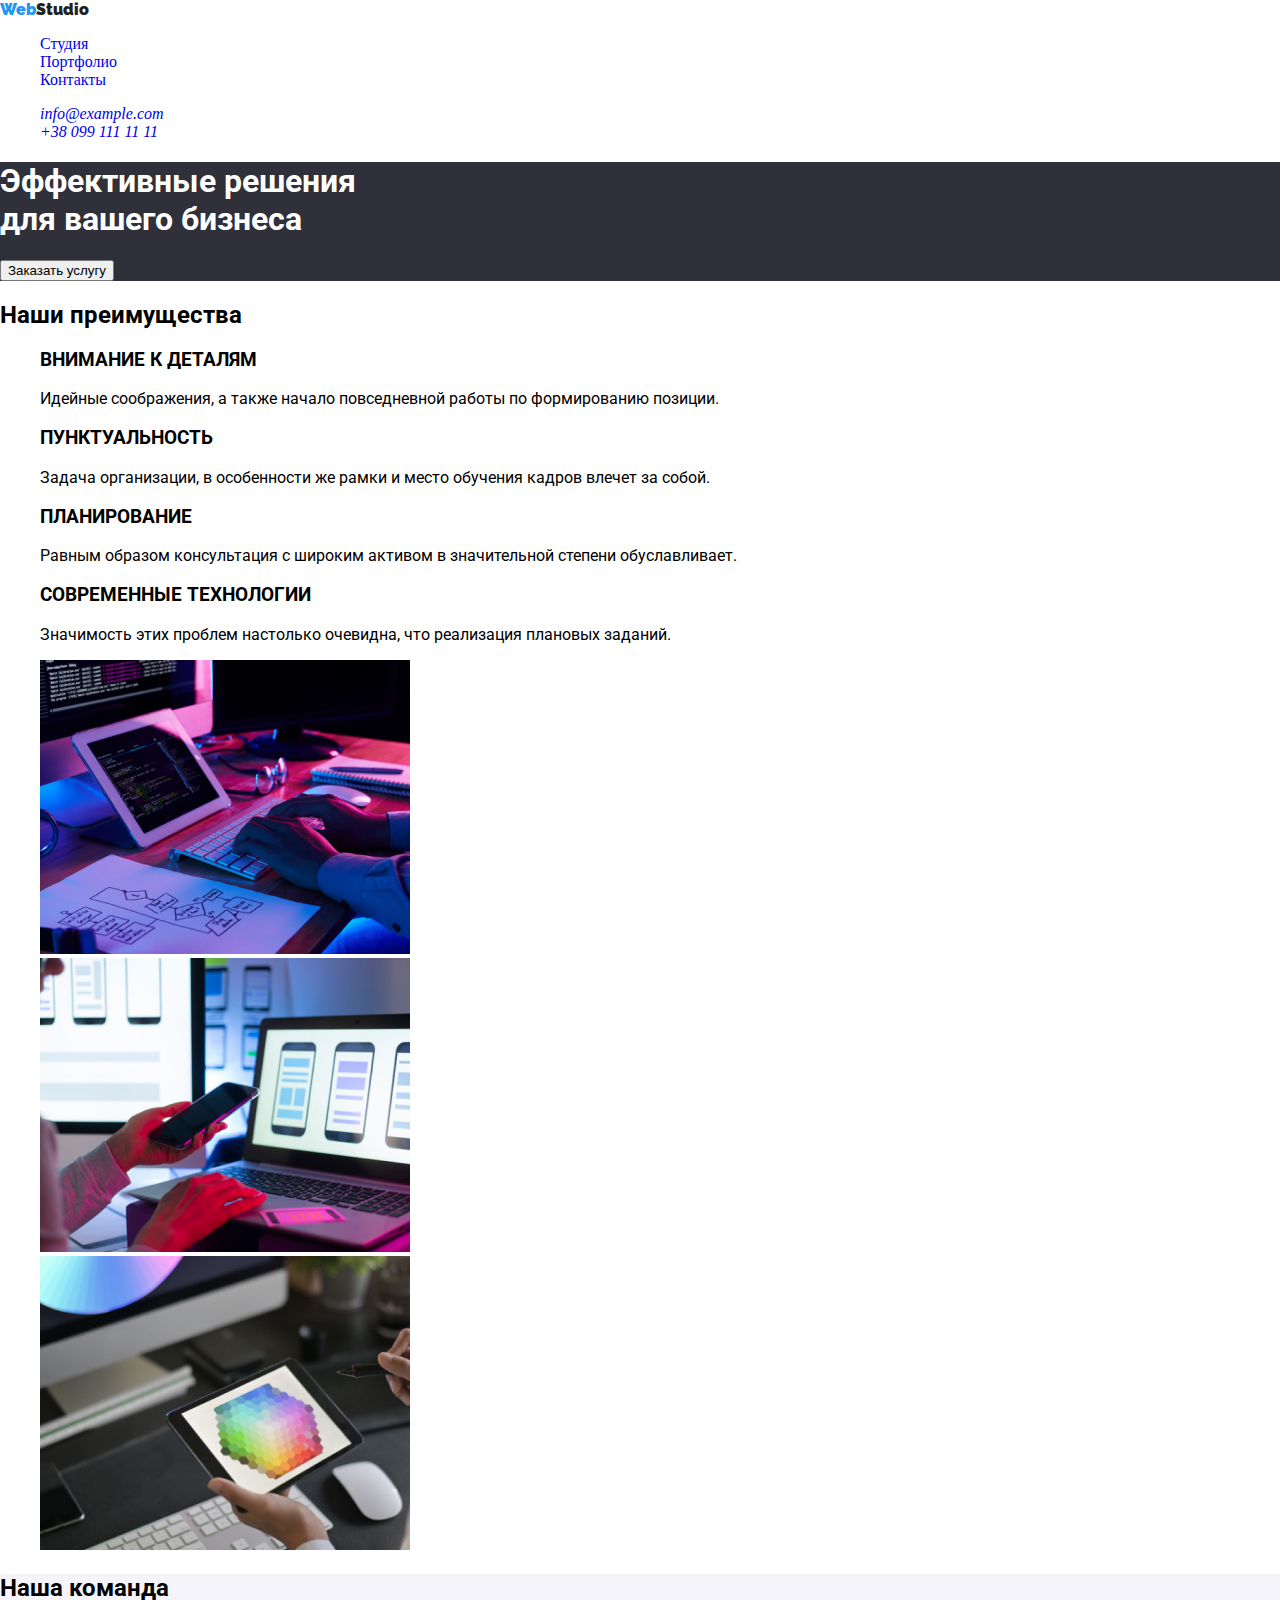
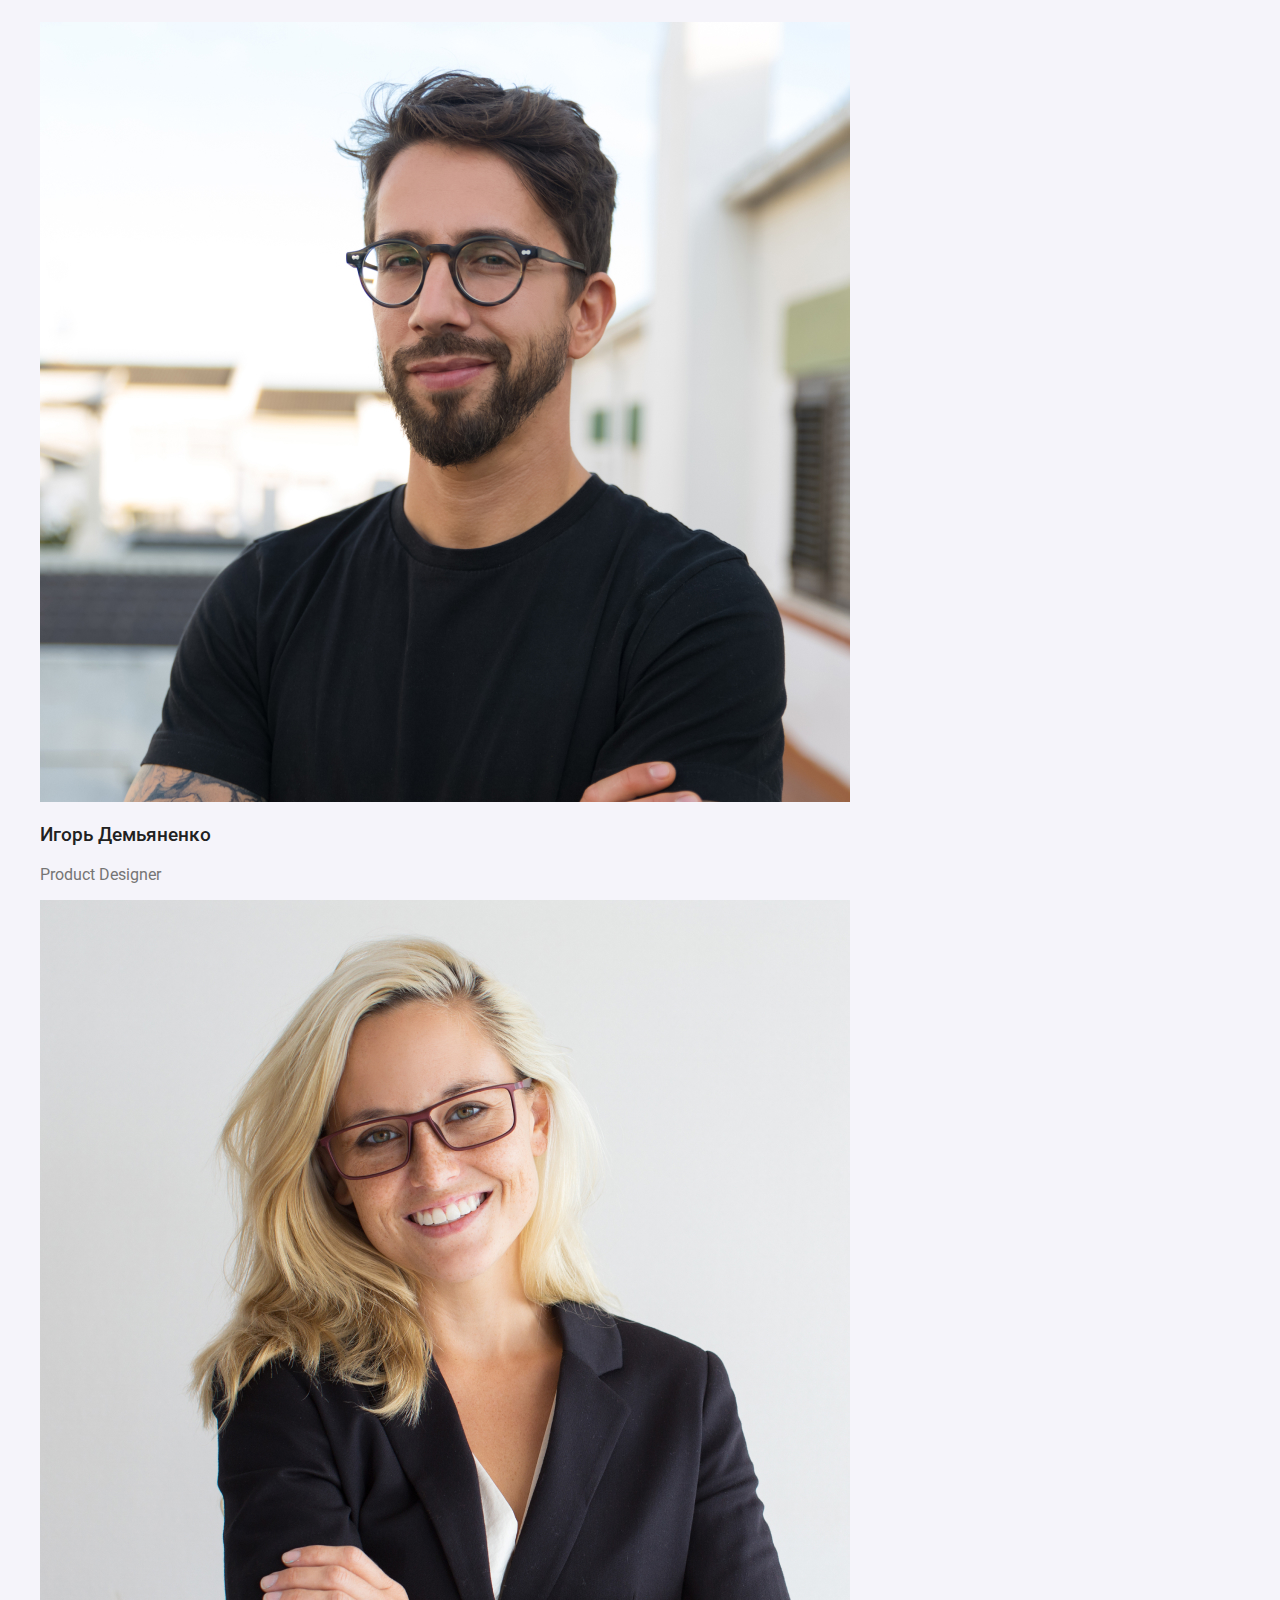
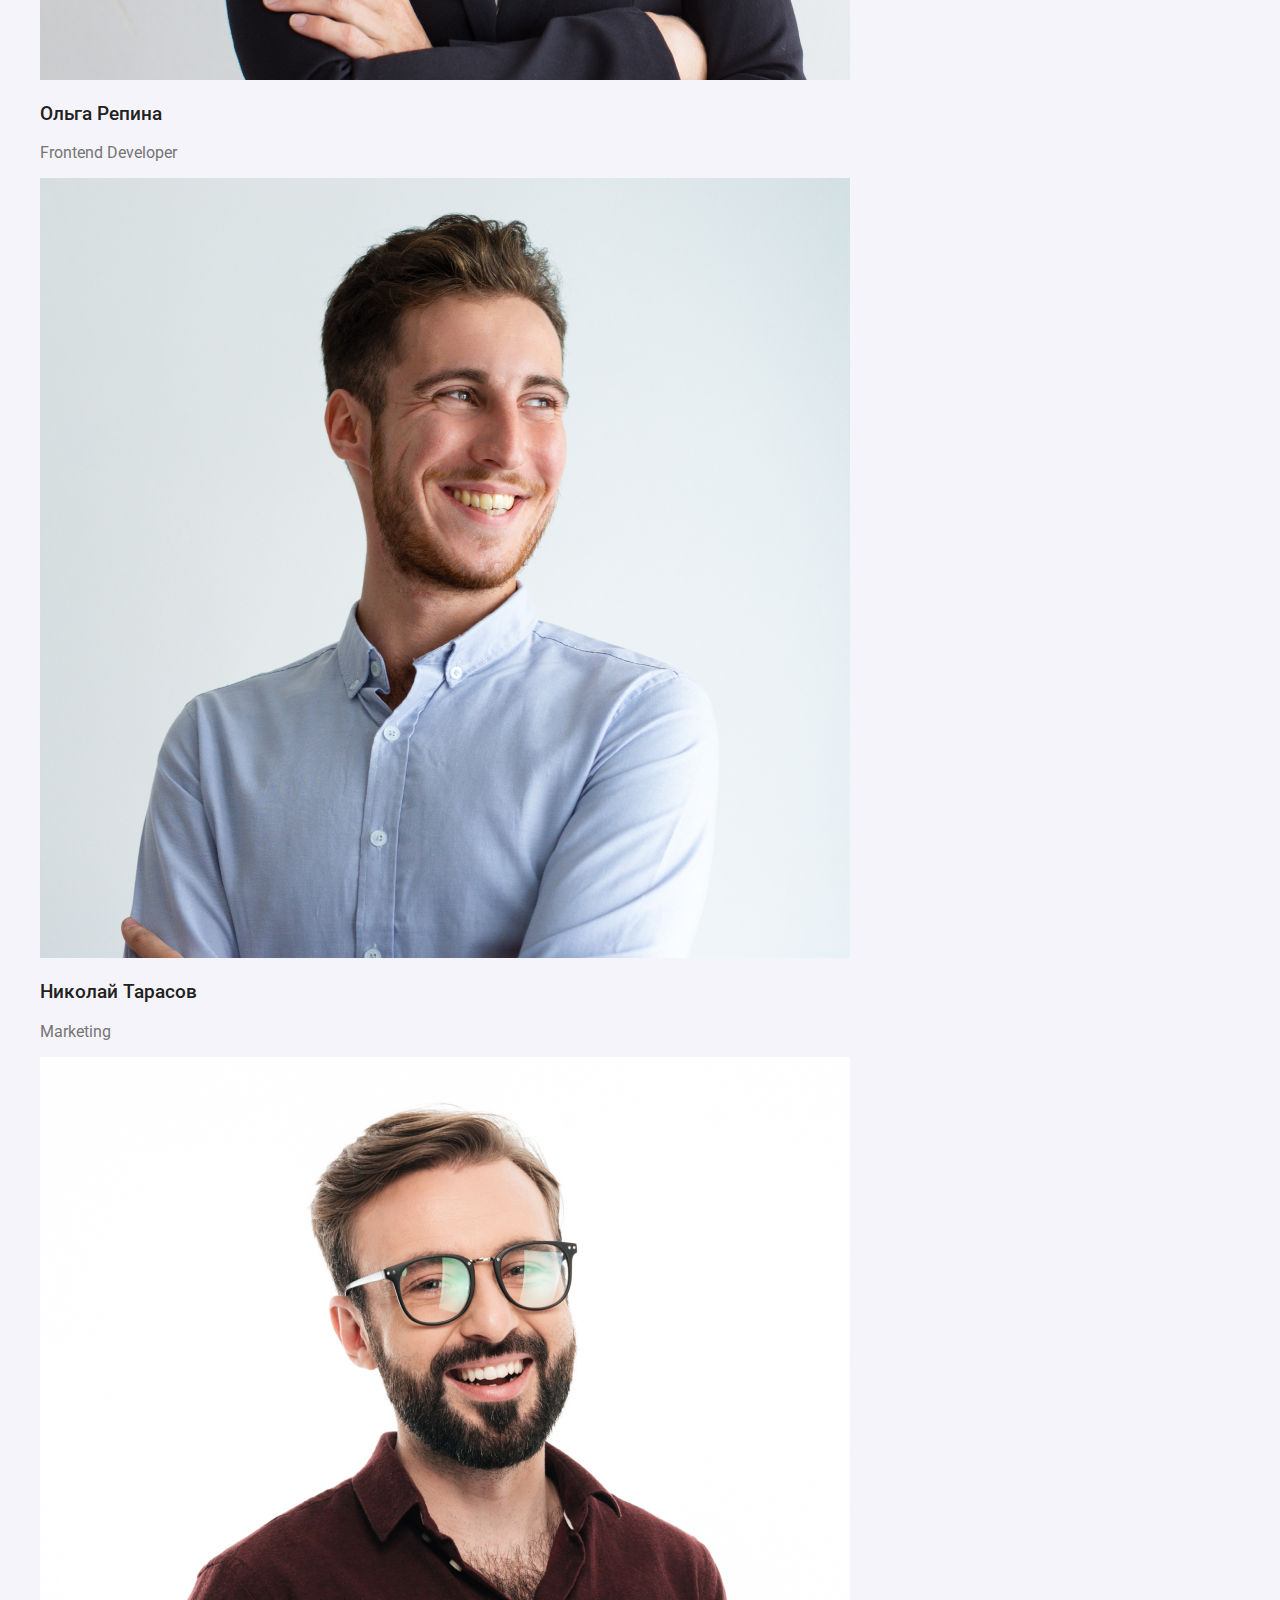
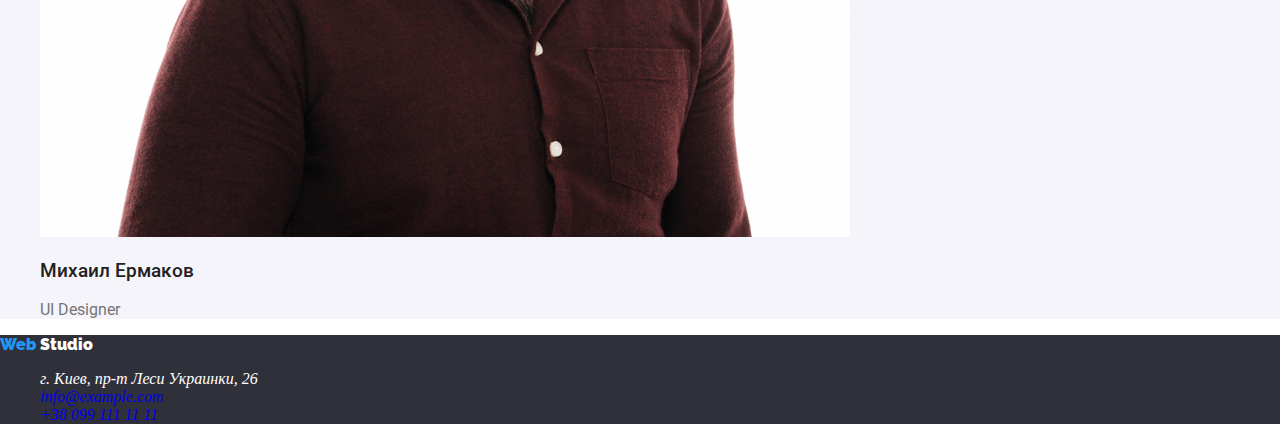
==== index.html @ d27206a1 "initial" ====
<!DOCTYPE html>
<html lang="ru">
<head>
    <meta charset="UTF-8">
    <meta name="viewport" content="width=device-width, initial-scale=1.0">
    <link rel="preconnect" href="https://fonts.gstatic.com">
    <link href="https://fonts.googleapis.com/css2?family=Raleway:wght@700&family=Roboto:wght@400;500;700;900&display=swap"
        rel="stylesheet">
    <link rel="stylesheet" href="css/common.css">
    <link rel="stylesheet" href="css/style.css">

        <title>Web Studio</title>

</head>
<body>
 <header>  
    <a href="index.html" class="logo">
         <Span class="logo-header">Web</Span>Studio </a>
    <nav> 
     <ul >
         <li > <a href="index.html">Студия </a> </li>
         <li> <a href="portfolio.html">Портфолио </a> </li>
         <li> <a href="contacts.html">Контакты </a> </li>
     </ul>
     </nav>
     <address>
         <ul>
         <li>
            <a href="mailto:info@example.com">info@example.com</a>
        </li>
        <li>
            <a href="tel:+380991111111">+38 099 111 11 11</a>
        </li>
        </ul>
        </address>
</header>

<main>
    <!--Эффективные решения-->
    <section class=" hero" >
        <h1 class="hero-title">Эффективные решения <br /> для вашего бизнеса </h1>
      <button type="button"> Заказать услугу </button> 
    </section>
    <!--Наши преимущества-->
    <section class="feature"> <h2 class="section-heading">Наши преимущества</h2>
        <ul class="feature-list">
            <li> <h3 class="title"> Внимание к деталям </h3>
        <p class="accent"> Идейные соображения, а также начало повседневной работы по формированию позиции.
        </p>
            </li>
            <li><h3 class="title">Пунктуальность</h3>
        <p class="accent"> Задача организации, в особенности же рамки и место обучения кадров влечет за собой.
        </p>
            </li>
            <li> <h3 class="title">Планирование</h3>
        <p class="accent">Равным образом консультация с широким активом в значительной степени обуславливает.
        </p>
            </li>
             <li> <h3 class="title">Современные технологии</h3>
        <p class="accent">Значимость этих проблем настолько очевидна, что реализация плановых заданий.
        </p>
            </li>       
        </ul>
    </section>
    <!--Чем мы занимаемся-->
    <section Our work>
         <ul>
            <li><img src="images/computer.jpg" alt="Компьютер" /></li>
            <li><img src="images/telefon.jpg" alt="Телефон" /></li>
            <li><img src="images/tablet.jpg" alt="Планшет" /></li>
        </ul>
    </section>
    <!--Наша команда-->
    <section class="team">
        <h2 class="section-heading">Наша команда</h2>
        <ul>
            <li class="team-description">
            <img src="images/demianenko.jpg" alt="Демьяненко"/>
            <h3 class="team-member">Игорь Демьяненко</h3>
            <p class="team-position">Product Designer</p>
            </li>
            <li class="team-description">
            <img src="images/repina.jpg" alt="Репина"/>
           <h3 class="team-member">Ольга Репина</h3>
        <p class="team-position">Frontend Developer</p>
            </li>
            <li class="team-description">
            <img src="images/tarasov.jpg" alt="Николай Тарасов"/>
            <h3 class="team-member">Николай Тарасов</h3>
            <p class="team-position">Marketing</p>
            </li>
            <li class="team-description">
            <img src="images/ermakov.jpg" alt="Михаил Ермаков"/>
            <h3 class="team-member">Михаил Ермаков</h3>
            <p class="team-position">UI Designer</p>
             </li>
         </ul>
        </section>
         </main>
        <!--Подвал страницы-->
         <footer class="footer">
            <a href="index.html" class="logo-foot"> 
                <span class="logo-footer"> Web </span>Studio </a>
        <address>
            <ul>
               <li> г. Киев, пр-т Леси Украинки, 26
               </li>
                <li>
                    <a href="mailto:info@example.com">info@example.com</a>
                </li>
                <li>
                    <a href="tel:+380991111111">+38 099 111 11 11</a>
                </li>
            </ul>
        </address>
 </footer>
 </body>
</html>
---- css/common.css ----
ul {
  list-style: none;
}
a {
  text-decoration: none;
}
body {
  padding: 0;
  margin: 0;
}
---- css/style.css ----
/* HEADER */
.logo {
  font-family: Raleway;
  font-weight: 900;
  color: #212121;
}
.logo-header {
  color: #2196f3;
}
.site-nav link-current {
  color: #2196f3;
}
/* Секция Hero */
.hero {
  background-color: #2f303a;
  font-family: Roboto;
  font-weight: 900;
  color: white;
}
/*Наши преимущества*/
.feature-list .title {
  font-family: Roboto;
  font-weight: 700;
  text-transform: uppercase;
}
.feature-list .accent {
  font-family: Roboto;
  font-weight: 400;
  color: #757575, 100 %;
}
.section-heading {
  font-family: Roboto;
  font-weight: 700;
  color: #212121, 100 %;
}
/* НАША КОМАНДА */
.team {
  background: #f5f4fa;
}
.team-description p {
  color: #757575;
}
.team-member {
  font-family: Roboto;
  font-weight: 500;
  color: #212121;
}
.team .team-position {
  font-family: Roboto;
  font-weight: normal;
  color: #757575;
}
/* FOOTER*/
.footer {
  background-color: #2f303a;
  color: white;
}
.logo-foot {
  font-family: Raleway;
  font-weight: 900;
  color: white;
}
.logo-footer {
  color: #2196f3;
}
/* НАШИ ПРОЕКТЫ */
.project-name {
  font-family: Roboto;
  font-weight: normal;
  font-style: bolt;
  font-size: 18;
}
.project-theme {
  font-family: Roboto;
  font-weight: normal;
  font-size: 16;
  color: #757575;
}
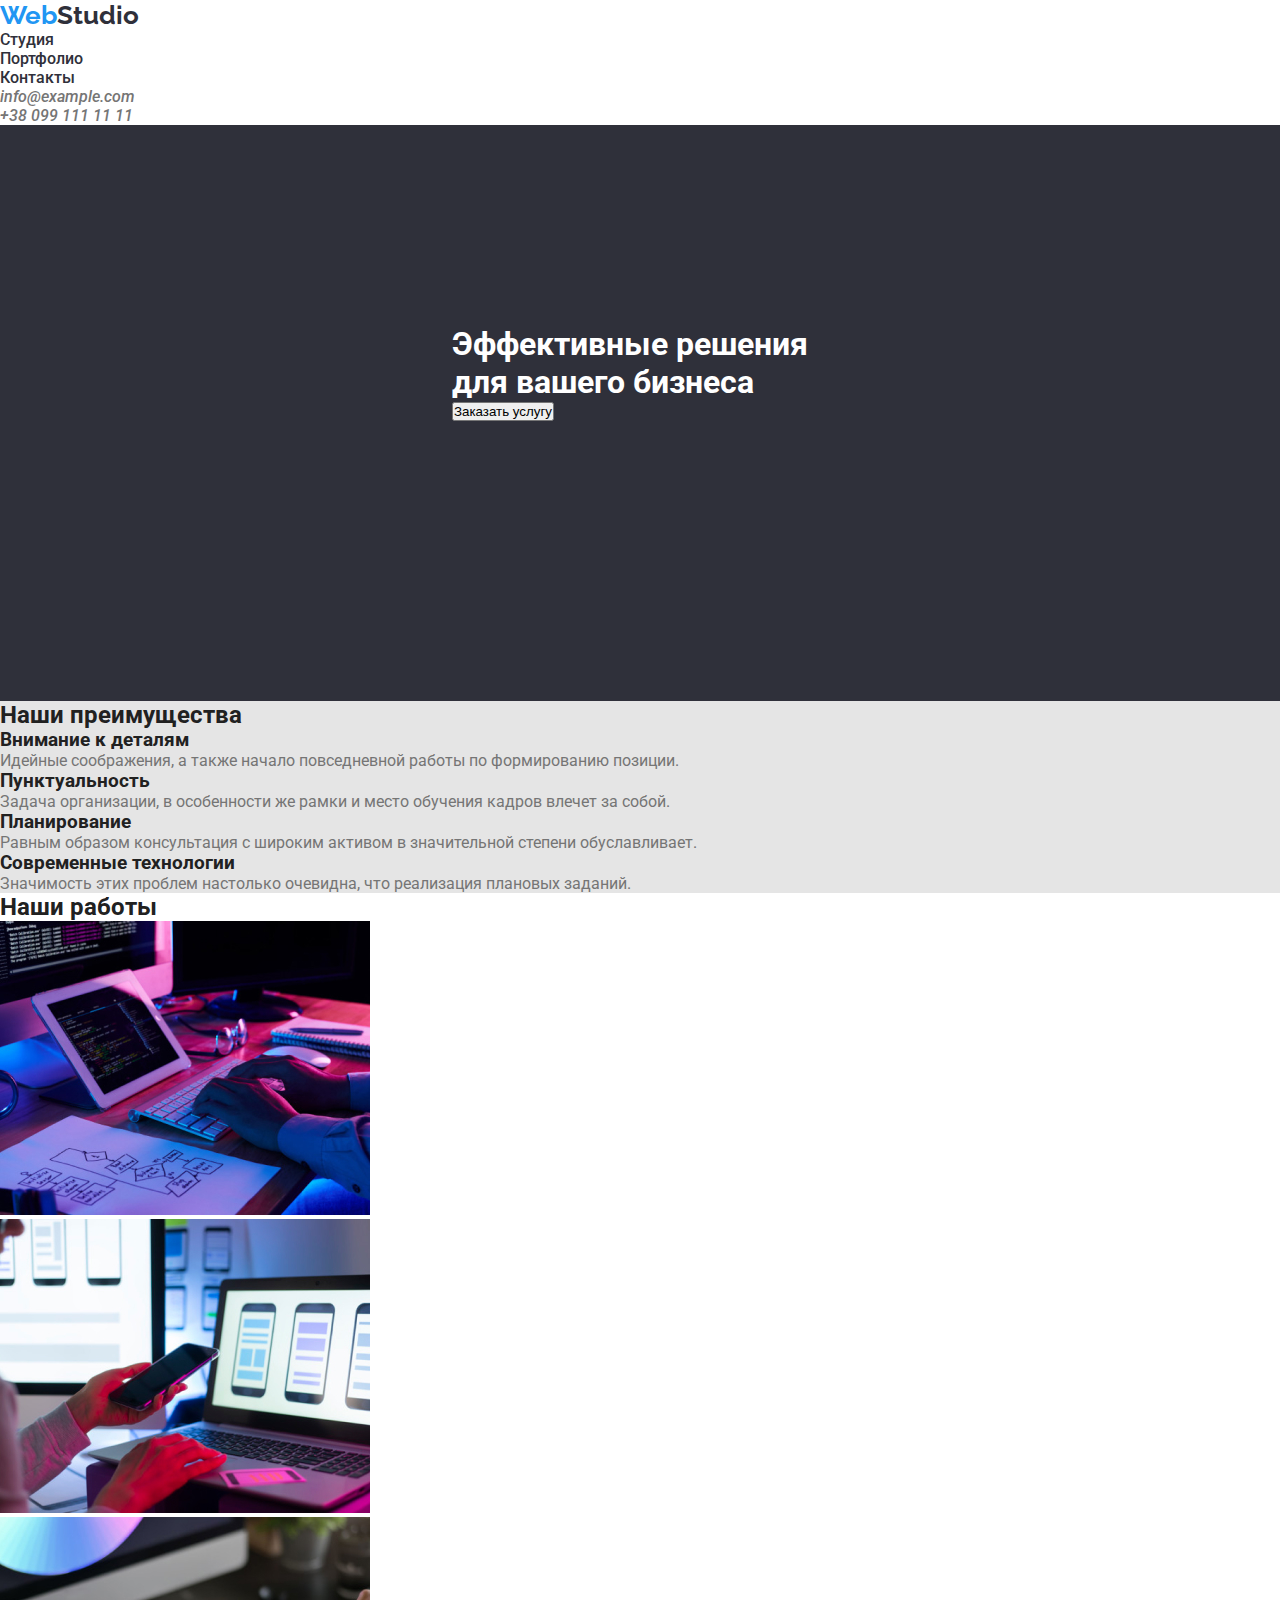
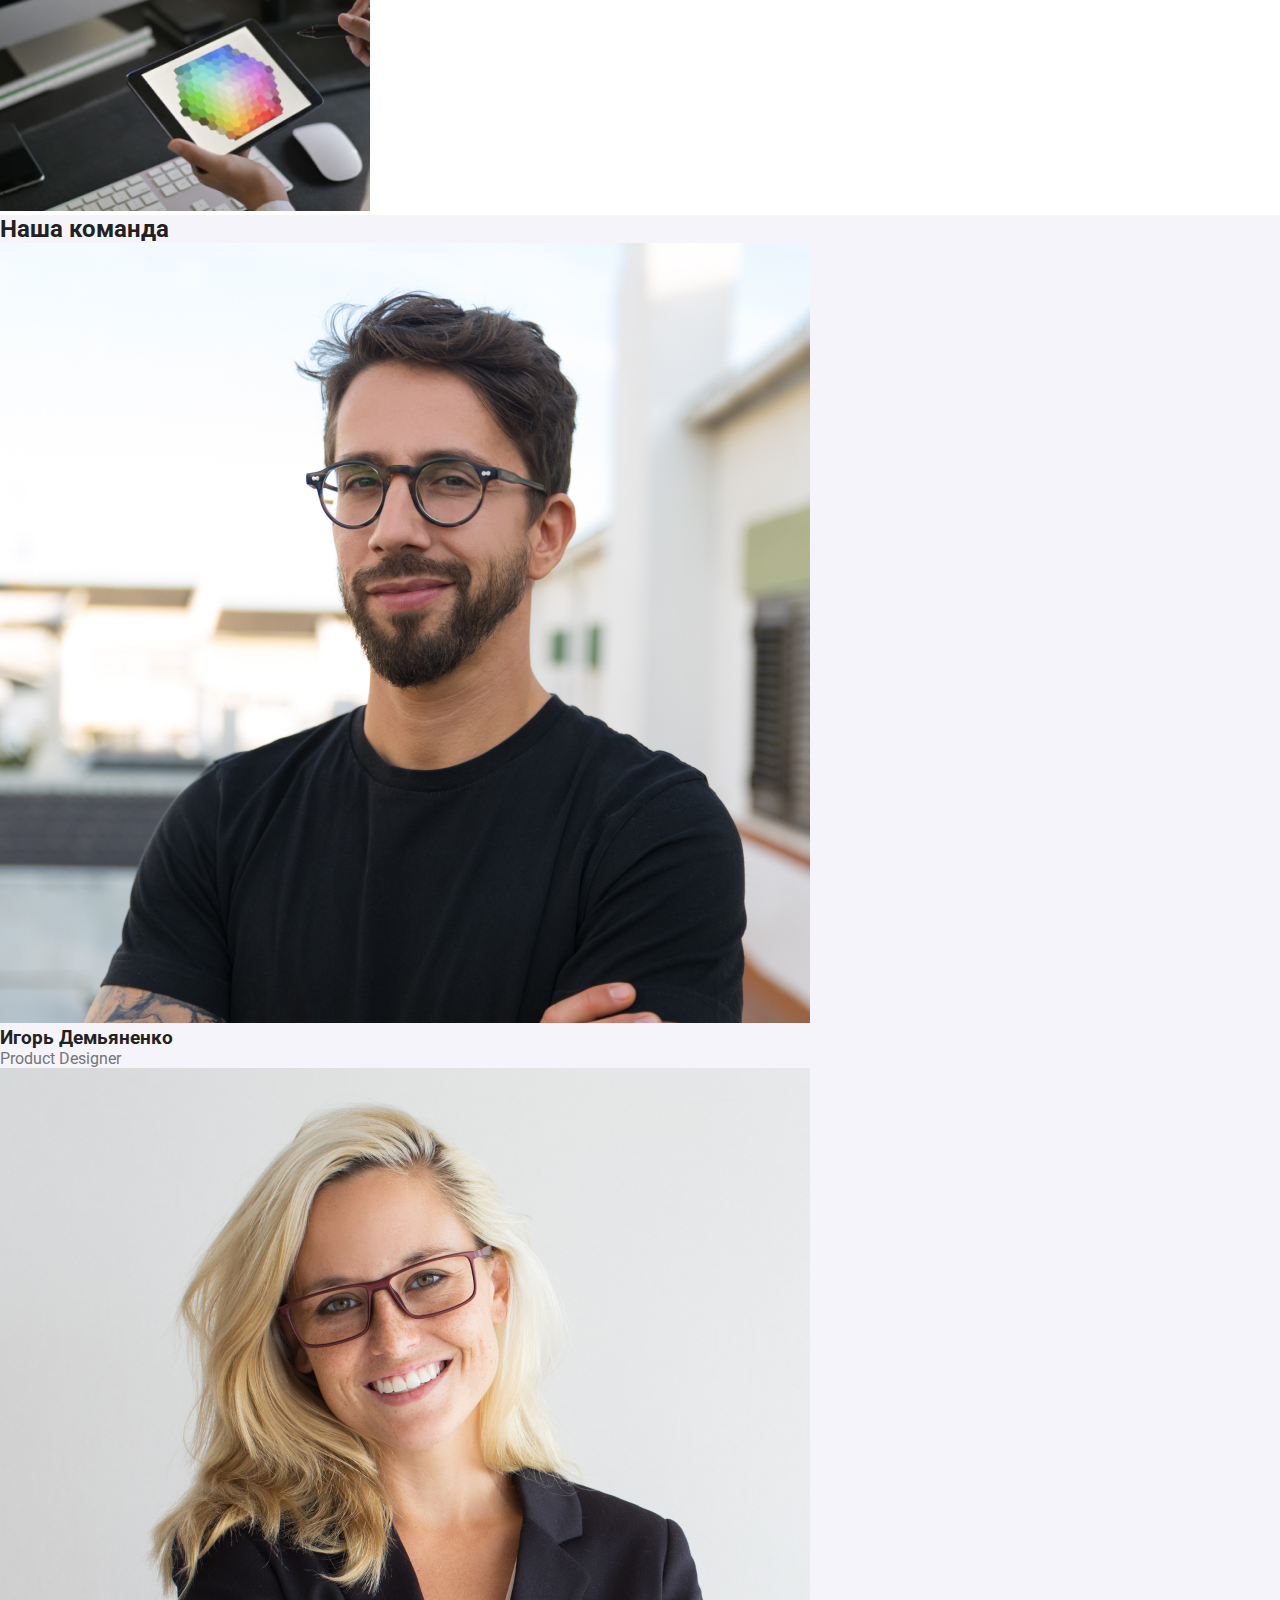
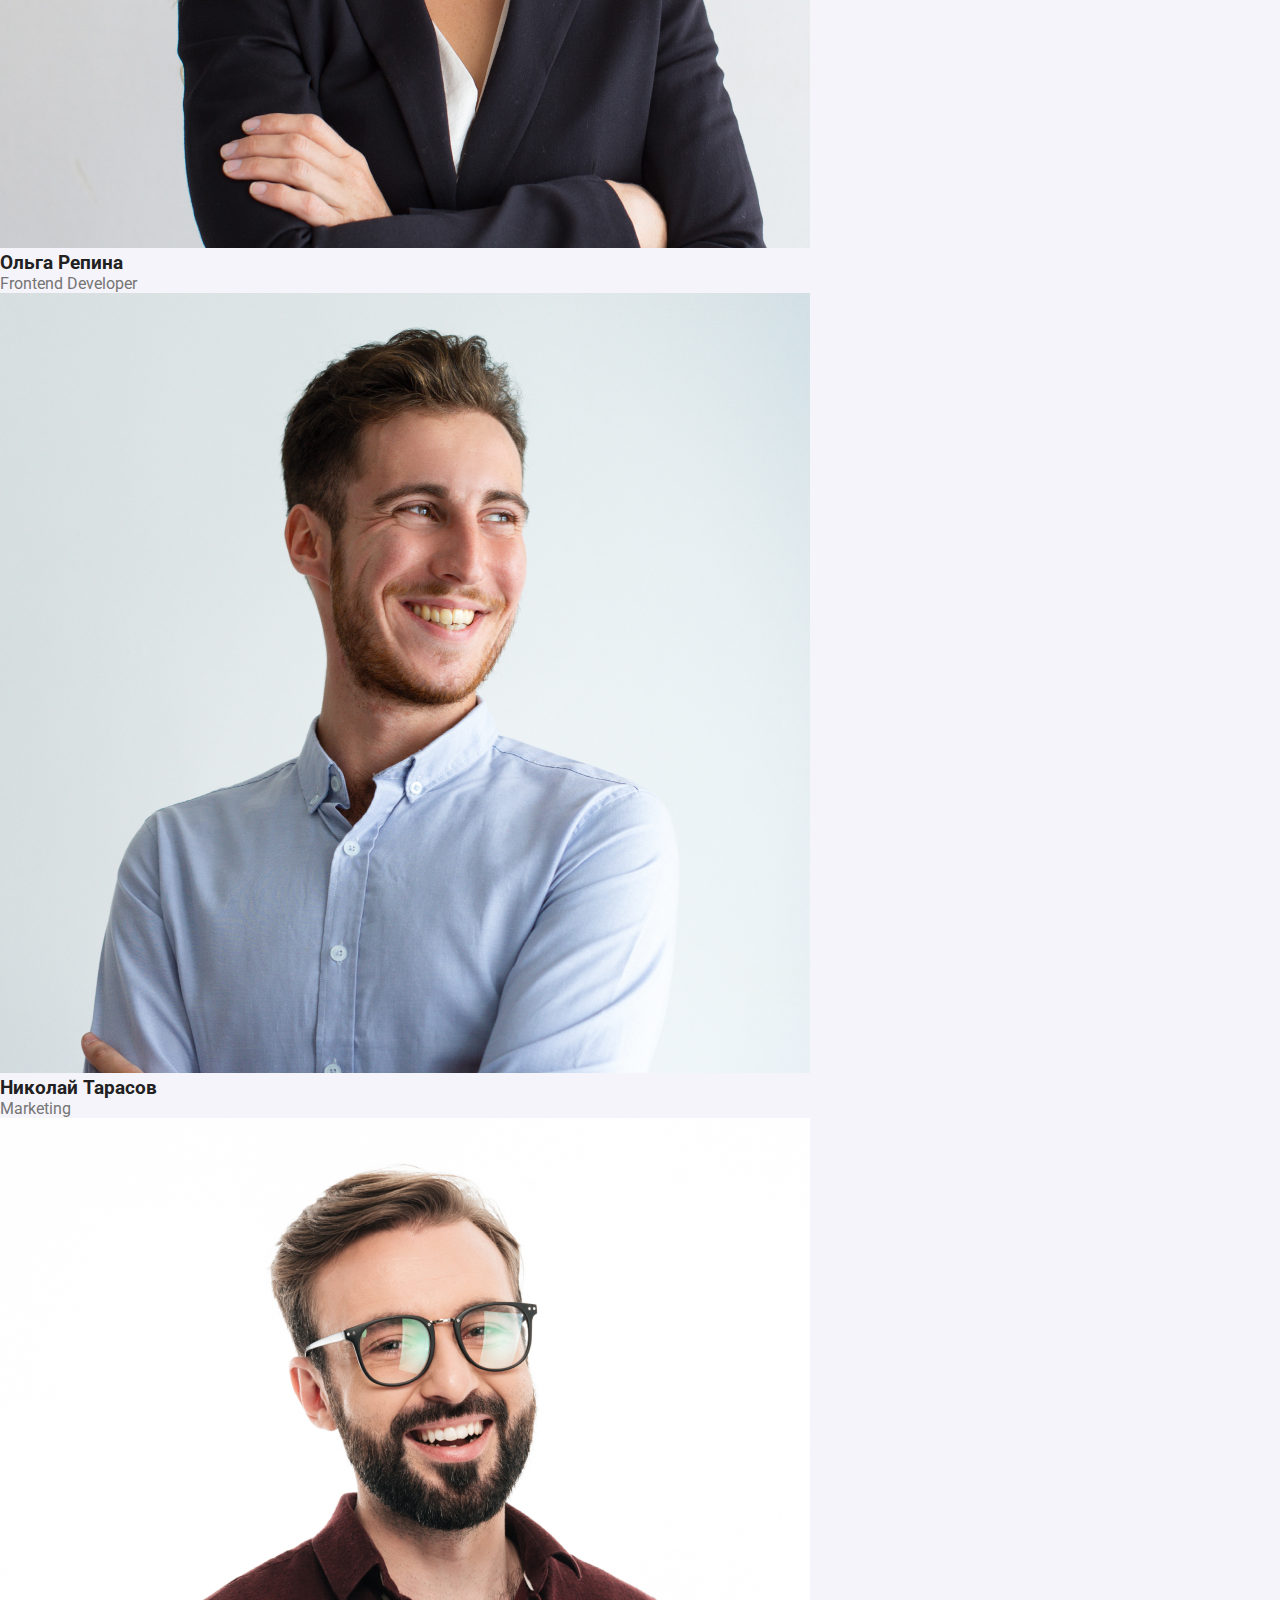
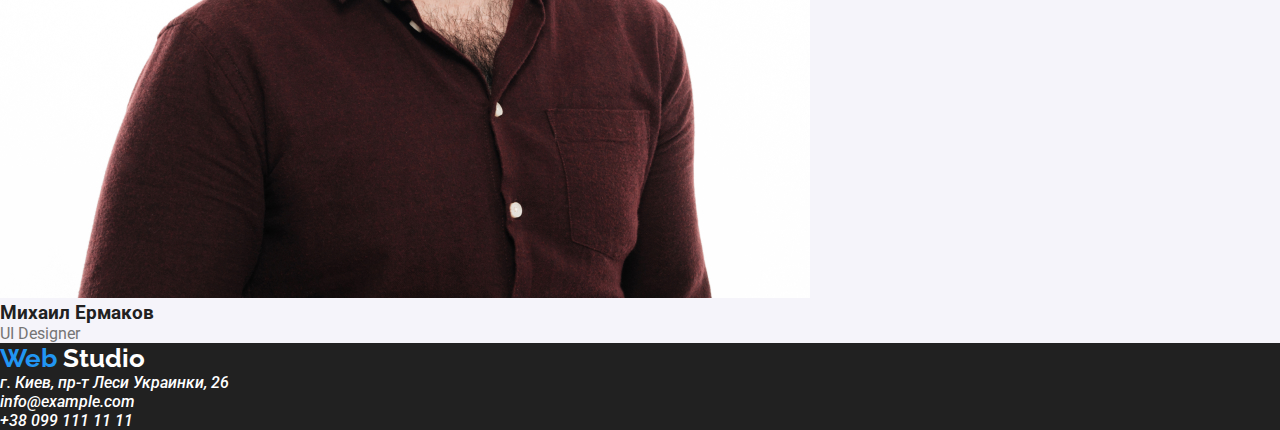
==== commit 9b99b22b: "lesson2_css" ====
--- a/index.html
+++ b/index.html
@@ -10,21 +10,20 @@
     <link rel="stylesheet" href="css/style.css">
 
         <title>Web Studio</title>
-
 </head>
 <body>
- <header>  
+ <header class="page-header">  
     <a href="index.html" class="logo">
          <Span class="logo-header">Web</Span>Studio </a>
-    <nav> 
+    <nav class="site-nav"> 
      <ul >
          <li > <a href="index.html">Студия </a> </li>
          <li> <a href="portfolio.html">Портфолио </a> </li>
          <li> <a href="contacts.html">Контакты </a> </li>
      </ul>
      </nav>
-     <address>
-         <ul>
+     <address class="adress">
+         <ul class="adress-list">
          <li>
             <a href="mailto:info@example.com">info@example.com</a>
         </li>
@@ -41,8 +40,9 @@
         <h1 class="hero-title">Эффективные решения <br /> для вашего бизнеса </h1>
       <button type="button"> Заказать услугу </button> 
     </section>
-    <!--Наши преимущества-->
-    <section class="feature"> <h2 class="section-heading">Наши преимущества</h2>
+    <!--Наши преимущества--> 
+    <section class="feature">
+         <h2 class="section-title">Наши преимущества</h2>
         <ul class="feature-list">
             <li> <h3 class="title"> Внимание к деталям </h3>
         <p class="accent"> Идейные соображения, а также начало повседневной работы по формированию позиции.
@@ -63,7 +63,8 @@
         </ul>
     </section>
     <!--Чем мы занимаемся-->
-    <section Our work>
+    <section class="0urwork">
+        <h2 class="section-title"> Наши работы</h2>
          <ul>
             <li><img src="images/computer.jpg" alt="Компьютер" /></li>
             <li><img src="images/telefon.jpg" alt="Телефон" /></li>
@@ -72,26 +73,26 @@
     </section>
     <!--Наша команда-->
     <section class="team">
-        <h2 class="section-heading">Наша команда</h2>
+        <h2 class="section-title">Наша команда</h2>
         <ul>
-            <li class="team-description">
+            <li class="member">
             <img src="images/demianenko.jpg" alt="Демьяненко"/>
-            <h3 class="team-member">Игорь Демьяненко</h3>
+            <h3 class="member-name">Игорь Демьяненко</h3>
             <p class="team-position">Product Designer</p>
             </li>
-            <li class="team-description">
+            <li class="member">
             <img src="images/repina.jpg" alt="Репина"/>
-           <h3 class="team-member">Ольга Репина</h3>
+           <h3 class="member-name">Ольга Репина</h3>
         <p class="team-position">Frontend Developer</p>
             </li>
-            <li class="team-description">
+            <li class="member">
             <img src="images/tarasov.jpg" alt="Николай Тарасов"/>
-            <h3 class="team-member">Николай Тарасов</h3>
+            <h3 class="member-name">Николай Тарасов</h3>
             <p class="team-position">Marketing</p>
             </li>
-            <li class="team-description">
+            <li class="member">
             <img src="images/ermakov.jpg" alt="Михаил Ермаков"/>
-            <h3 class="team-member">Михаил Ермаков</h3>
+            <h3 class="member-name">Михаил Ермаков</h3>
             <p class="team-position">UI Designer</p>
              </li>
          </ul>
@@ -101,18 +102,18 @@
          <footer class="footer">
             <a href="index.html" class="logo-foot"> 
                 <span class="logo-footer"> Web </span>Studio </a>
-        <address>
-            <ul>
-               <li> г. Киев, пр-т Леси Украинки, 26
-               </li>
-                <li>
-                    <a href="mailto:info@example.com">info@example.com</a>
+        <address class="adress-footer">
+            <span> г. Киев, пр-т Леси Украинки, 26 
+                </span>
+                       <ul class="adress-list-footer ">
+                 <a href="mailto:info@example.com">info@example.com</a>
                 </li>
                 <li>
                     <a href="tel:+380991111111">+38 099 111 11 11</a>
                 </li>
             </ul>
         </address>
+
  </footer>
  </body>
 </html>
--- a/css/style.css
+++ b/css/style.css
@@ -1,78 +1,102 @@
-/* HEADER */
+* {
+  margin: 0;
+  padding: 0;
+}
+:root {
+  --background-color: #ffffff;
+  --title-text-color: #2f303a;
+  --accent-color: #e5e5e5;
+  --accent-text-color: #757575;
+}
+a {
+  text-decoration: none;
+}
+/*
+background: #2f303a; - черный
+background: #e5e5e5; -преимущества
+background: #f5f4fa; - наша команда
+background: #2196f3; -синяя кнопка
+color: #2196F3;-синий шрифт
+color: #212121 - черный шрифт
+color: #757575; - серый шрифт */
+
 .logo {
   font-family: Raleway;
-  font-weight: 900;
-  color: #212121;
+  font-weight: 700;
+  font-size: 26px;
+  line-height: 30, 52px;
+  color: var(--title-text-color);
+  text-decoration: none;
 }
 .logo-header {
   color: #2196f3;
 }
-.site-nav link-current {
-  color: #2196f3;
+.site-nav a {
+  font-family: Roboto;
+  font-weight: 500;
+  color: #2f303a;
 }
-/* Секция Hero */
+.adress a {
+  font-family: Roboto;
+  font-weight: 500;
+  color: #757575;
+}
+
 .hero {
   background-color: #2f303a;
+  padding: 200px 452px 280px 452px;
   font-family: Roboto;
   font-weight: 900;
-  color: white;
+  color: #ffffff;
 }
-/*Наши преимущества*/
-.feature-list .title {
+.feature {
+  background: #e5e5e5;
+}
+.section-title {
   font-family: Roboto;
   font-weight: 700;
-  text-transform: uppercase;
+  color: #212121;
 }
-.feature-list .accent {
+.feature-list {
   font-family: Roboto;
   font-weight: 400;
-  color: #757575, 100 %;
+  color: #212121;
 }
-.section-heading {
+.accent {
   font-family: Roboto;
-  font-weight: 700;
-  color: #212121, 100 %;
+  font-weight: 400;
+  color: #757575;
 }
-/* НАША КОМАНДА */
 .team {
   background: #f5f4fa;
 }
-.team-description p {
-  color: #757575;
-}
-.team-member {
+.member {
   font-family: Roboto;
   font-weight: 500;
   color: #212121;
 }
-.team .team-position {
+.team-position {
   font-family: Roboto;
-  font-weight: normal;
+  font-weight: 400;
   color: #757575;
 }
-/* FOOTER*/
-.footer {
-  background-color: #2f303a;
-  color: white;
+footer {
+  background-color: #212121;
 }
 .logo-foot {
   font-family: Raleway;
-  font-weight: 900;
-  color: white;
+  font-weight: 700;
+  font-size: 26px;
+  line-height: 30, 52px;
+  color: #ffffff;
+  text-decoration: none;
 }
 .logo-footer {
   color: #2196f3;
 }
-/* НАШИ ПРОЕКТЫ */
-.project-name {
+.adress-footer,
+.adress-footer a {
   font-family: Roboto;
-  font-weight: normal;
-  font-style: bolt;
-  font-size: 18;
+  font-weight: 500;
+  color: #ffffff;
 }
-.project-theme {
-  font-family: Roboto;
-  font-weight: normal;
-  font-size: 16;
-  color: #757575;
-}
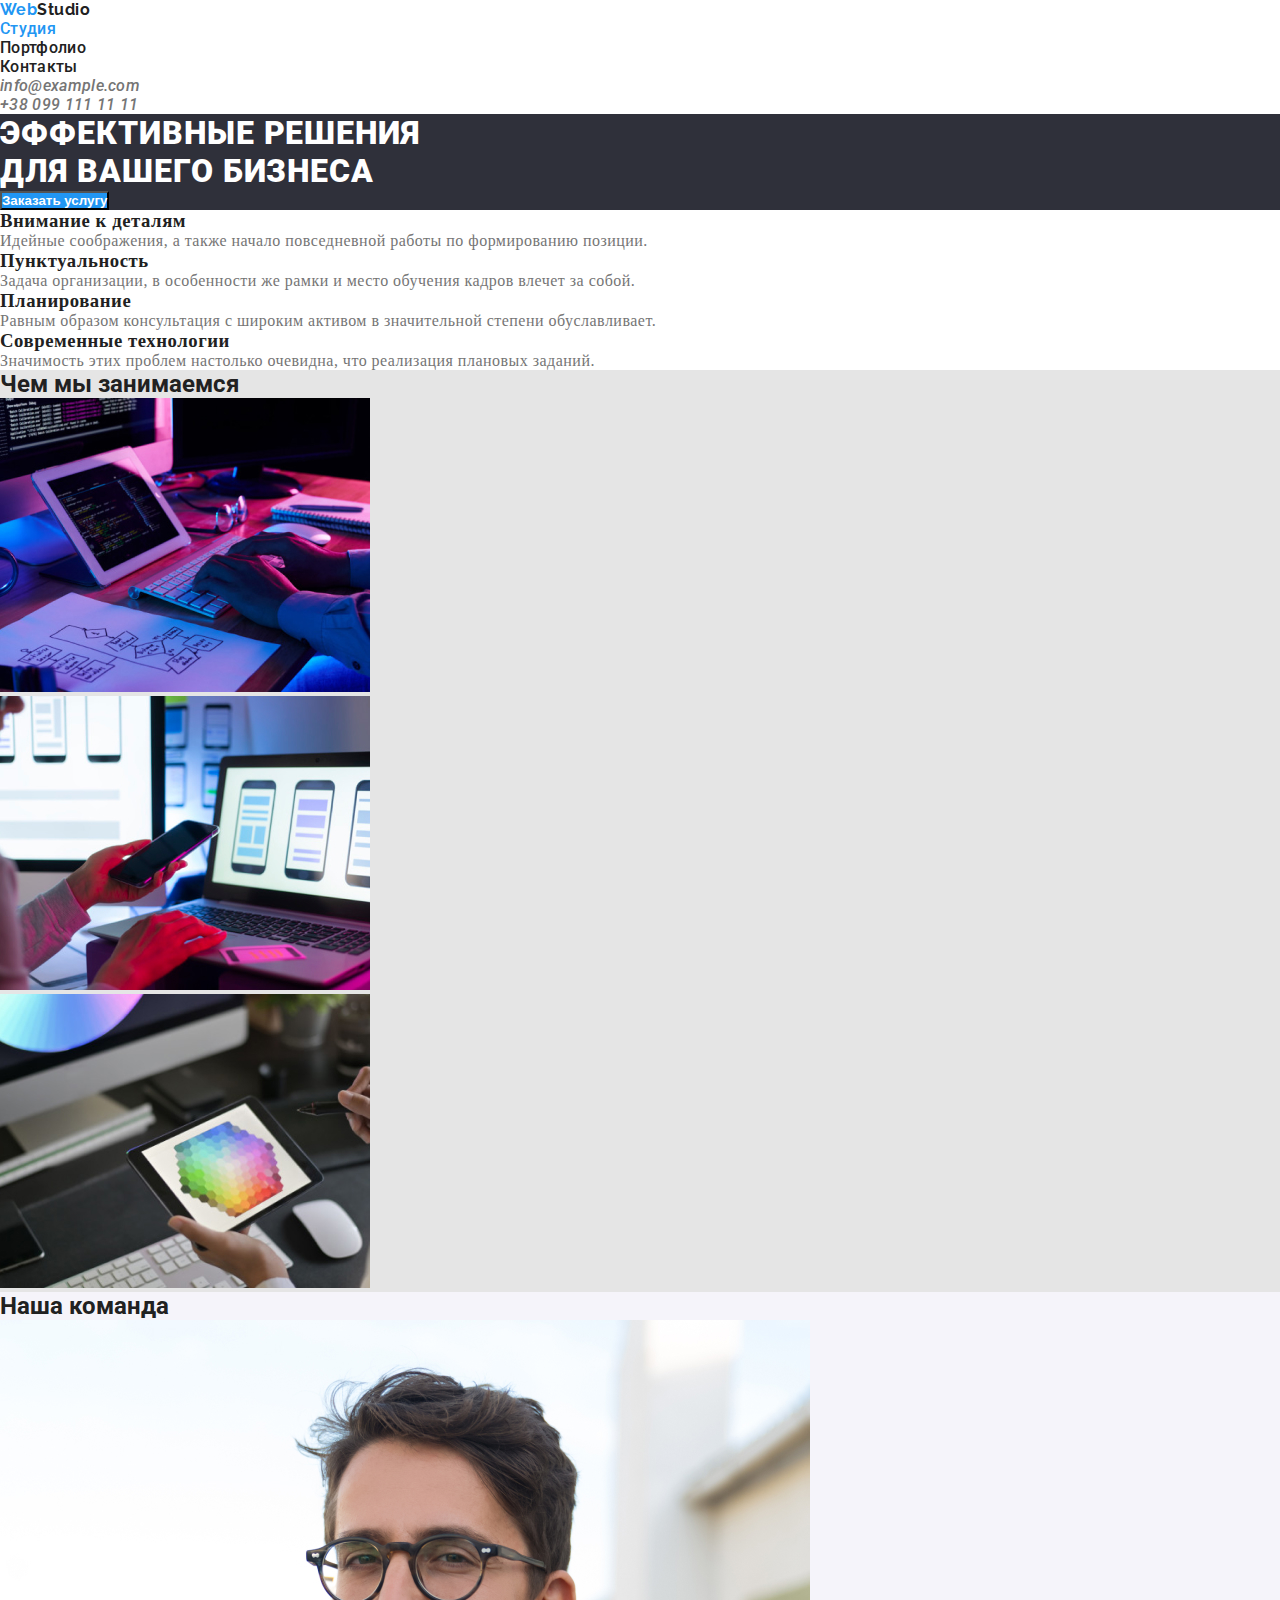
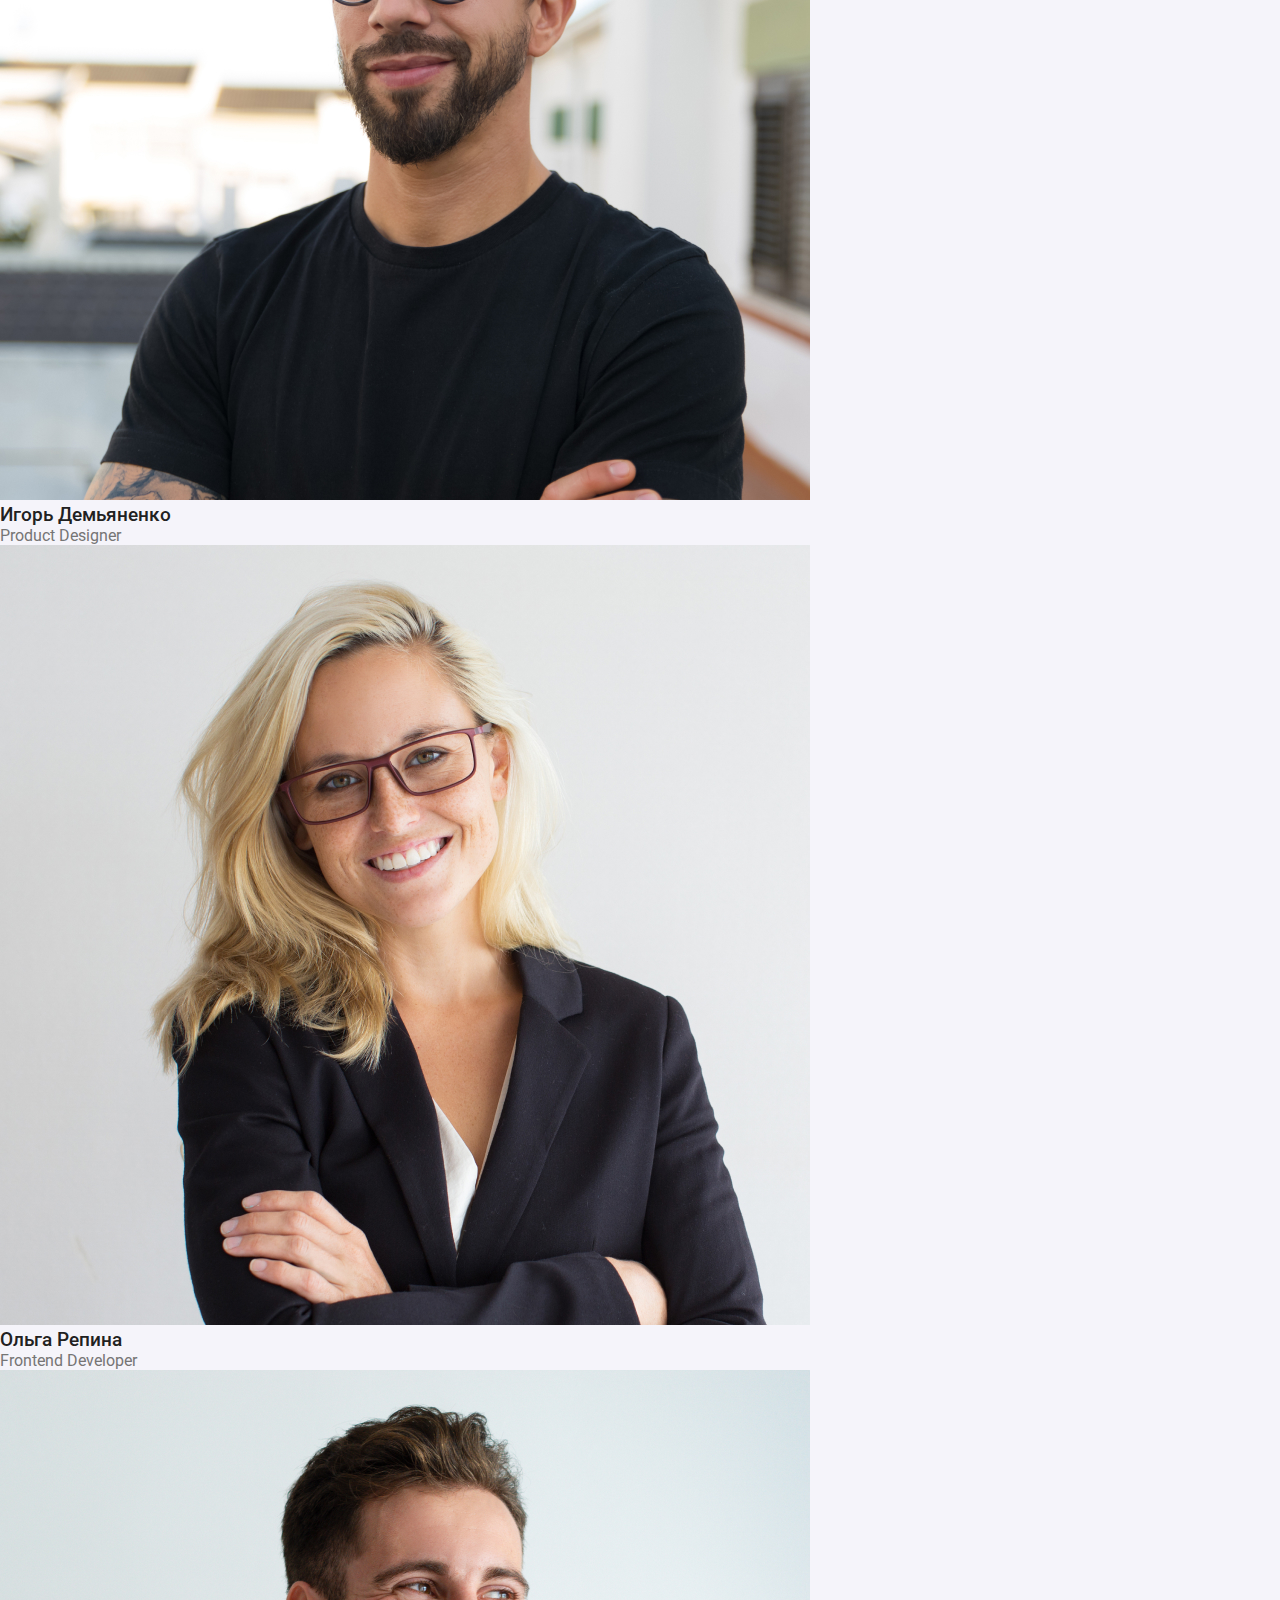
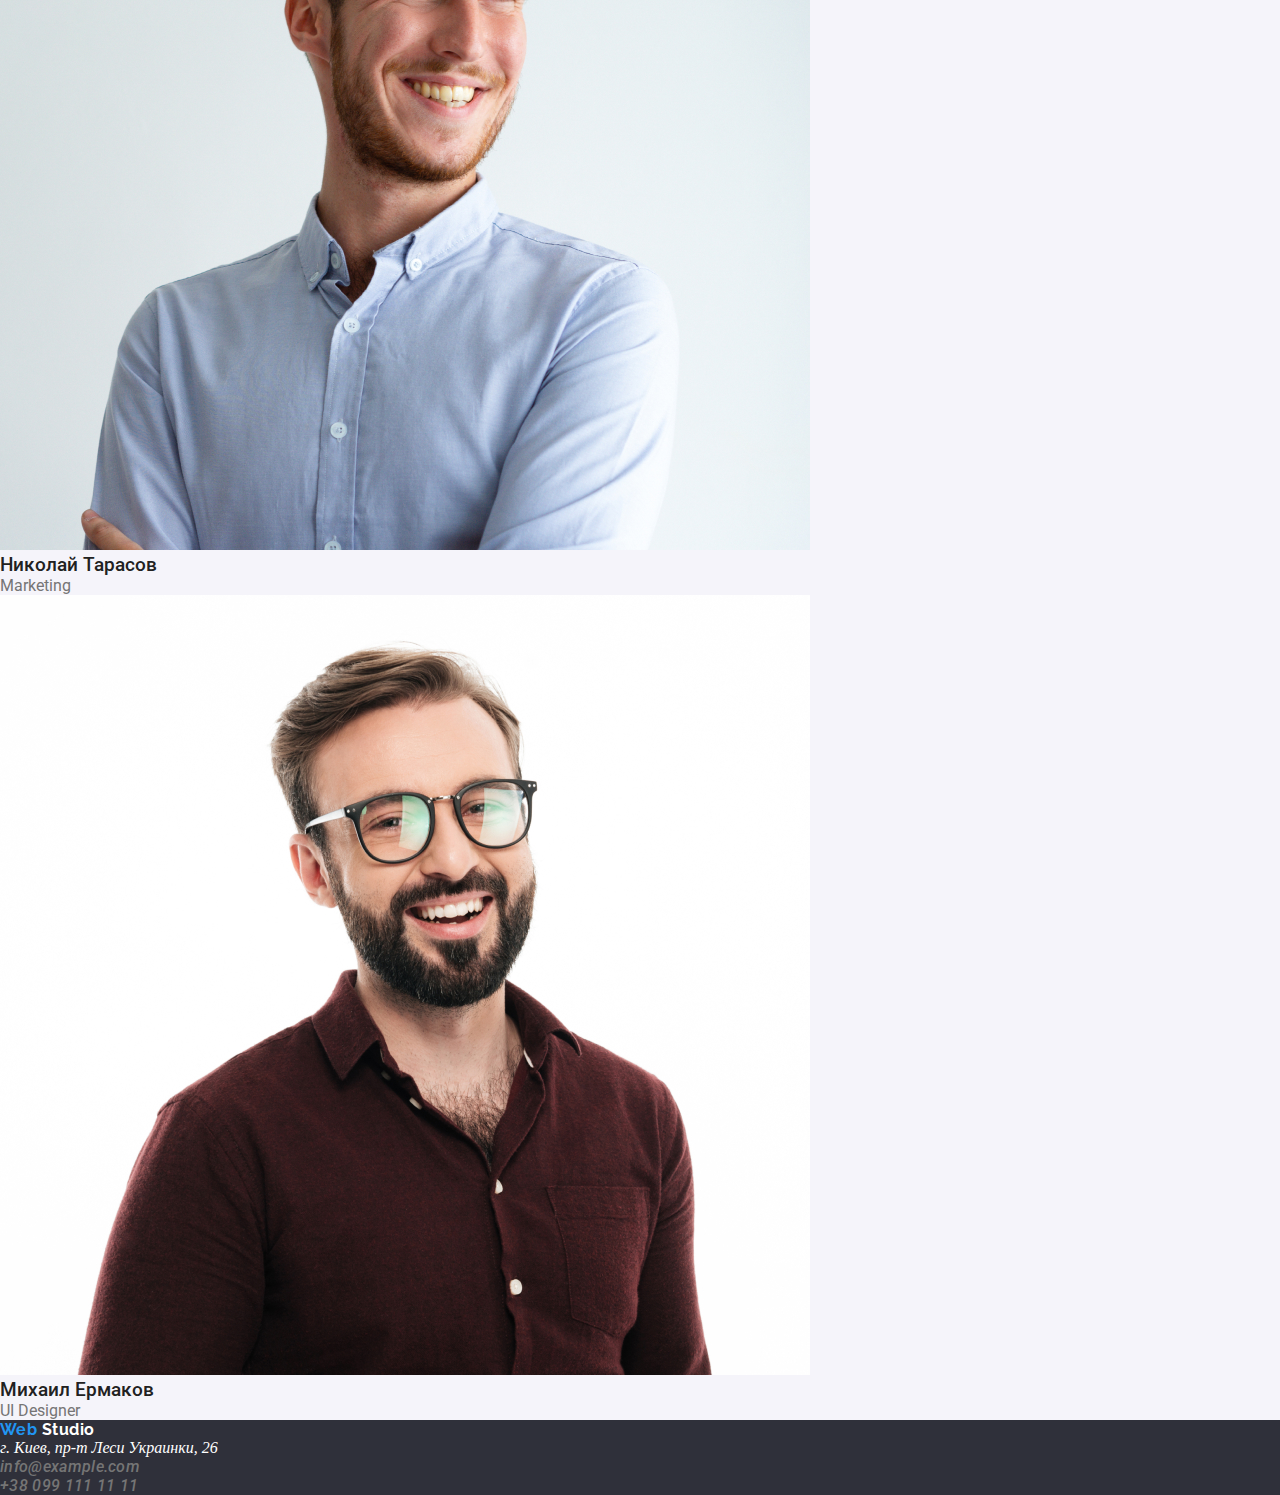
==== commit 42620892: "css correct" ====
--- a/index.html
+++ b/index.html
@@ -6,7 +6,6 @@
     <link rel="preconnect" href="https://fonts.gstatic.com">
     <link href="https://fonts.googleapis.com/css2?family=Raleway:wght@700&family=Roboto:wght@400;500;700;900&display=swap"
         rel="stylesheet">
-    <link rel="stylesheet" href="css/common.css">
     <link rel="stylesheet" href="css/style.css">
 
         <title>Web Studio</title>
@@ -16,14 +15,14 @@
     <a href="index.html" class="logo">
          <Span class="logo-header">Web</Span>Studio </a>
     <nav class="site-nav"> 
-     <ul >
-         <li > <a href="index.html">Студия </a> </li>
+     <ul>
+         <li> <a class="active" href="index.html">Студия </a> </li>
          <li> <a href="portfolio.html">Портфолио </a> </li>
          <li> <a href="contacts.html">Контакты </a> </li>
      </ul>
      </nav>
      <address class="adress">
-         <ul class="adress-list">
+         <ul>
          <li>
             <a href="mailto:info@example.com">info@example.com</a>
         </li>
@@ -36,13 +35,13 @@
 
 <main>
     <!--Эффективные решения-->
-    <section class=" hero" >
-        <h1 class="hero-title">Эффективные решения <br /> для вашего бизнеса </h1>
+    <section class="hero" >
+        <h1>Эффективные решения <br /> для вашего бизнеса </h1>
       <button type="button"> Заказать услугу </button> 
     </section>
     <!--Наши преимущества--> 
     <section class="feature">
-         <h2 class="section-title">Наши преимущества</h2>
+         <h2>Наши преимущества</h2>
         <ul class="feature-list">
             <li> <h3 class="title"> Внимание к деталям </h3>
         <p class="accent"> Идейные соображения, а также начало повседневной работы по формированию позиции.
@@ -63,8 +62,8 @@
         </ul>
     </section>
     <!--Чем мы занимаемся-->
-    <section class="0urwork">
-        <h2 class="section-title"> Наши работы</h2>
+    <section class="ourwork">
+        <h2 class="section-title">Чем мы занимаемся</h2>
          <ul>
             <li><img src="images/computer.jpg" alt="Компьютер" /></li>
             <li><img src="images/telefon.jpg" alt="Телефон" /></li>
@@ -99,12 +98,12 @@
         </section>
          </main>
         <!--Подвал страницы-->
-         <footer class="footer">
-            <a href="index.html" class="logo-foot"> 
+         <footer>
+            <a href="index.html" class="logo"> 
                 <span class="logo-footer"> Web </span>Studio </a>
-        <address class="adress-footer">
-            <span> г. Киев, пр-т Леси Украинки, 26 
-                </span>
+        <address>
+            <p> г. Киев, пр-т Леси Украинки, 26 
+                </p>
                        <ul class="adress-list-footer ">
                  <a href="mailto:info@example.com">info@example.com</a>
                 </li>
--- a/css/style.css
+++ b/css/style.css
@@ -2,101 +2,165 @@
   margin: 0;
   padding: 0;
 }
+
 :root {
-  --background-color: #ffffff;
-  --title-text-color: #2f303a;
-  --accent-color: #e5e5e5;
-  --accent-text-color: #757575;
+  --background-main-color: #ffffff;
+  --background-head-color: #2f303a;
+  --bacground-clip-color: #e5e5e5;
+  --background-text-color: #f5f4fa;
+  --button-color: #2196f3;
+  --button-portfolio-color: #f5f4fa;
+
+  --text-accent-color: #2196f3;
+  --text-footer-color: #ffffff, 60 %;
+  --text-main-color: #212121;
+  --text-contrast-color: #ffffff;
+  --text-secondary-color: #757575;
 }
 a {
   text-decoration: none;
 }
-/*
-background: #2f303a; - черный
-background: #e5e5e5; -преимущества
-background: #f5f4fa; - наша команда
-background: #2196f3; -синяя кнопка
-color: #2196F3;-синий шрифт
-color: #212121 - черный шрифт
-color: #757575; - серый шрифт */
-
-.logo {
+ul {
+  list-style-type: none;
+}
+/*HEADER*/
+header {
+  background-color: var(--background-main-color);
+}
+header .logo {
   font-family: Raleway;
   font-weight: 700;
-  font-size: 26px;
-  line-height: 30, 52px;
-  color: var(--title-text-color);
-  text-decoration: none;
+  line-height: 1, 19;
+  letter-spacing: 0.03em;
+  color: var(--text-main-color);
 }
 .logo-header {
   color: #2196f3;
 }
+
 .site-nav a {
   font-family: Roboto;
   font-weight: 500;
-  color: #2f303a;
+  line-height: 1, 14;
+  letter-spacing: 0.02em;
+  color: var(--text-main-color);
 }
-.adress a {
+.site-nav a:focus,
+.site-nav a:active,
+.site-nav a:hover {
+  color: var(--text-accent-color);
+}
+.site-nav .active {
+  color: var(--text-accent-color);
+}
+
+header .adress a {
   font-family: Roboto;
   font-weight: 500;
-  color: #757575;
+  line-height: 1, 14;
+  letter-spacing: 0.02em;
+  color: var(--text-secondary-color);
+}
+header .adress a:focus,
+header .adress a:active,
+header .adress a:hover {
+  color: var(--text-accent-color);
 }
 
+/*HERO*/
 .hero {
-  background-color: #2f303a;
-  padding: 200px 452px 280px 452px;
   font-family: Roboto;
+  letter-spacing: 0.06em;
+  background-color: var(--background-head-color);
+}
+h1 {
   font-weight: 900;
-  color: #ffffff;
+  line-height: 1, 36;
+  text-transform: uppercase;
+  color: var(--text-contrast-color);
 }
-.feature {
-  background: #e5e5e5;
+.hero button {
+  font-weight: 700;
+  line-height: 1, 88;
+  color: var(--text-contrast-color);
+  background-color: var(--text-accent-color);
 }
-.section-title {
+
+/*НАШИ ПРЕИМУЩЕСТВА*/
+.feuture {
+  font-family: Roboto;
+  background-color: var(--bacground-clip-color);
+}
+.feature h2 {
+  display: none;
+}
+
+.feature h3 {
+  font-weight: 700;
+  line-height: 1, 14;
+  letter-spacing: 0.03em;
+  color: var(--text-main-color);
+}
+.feature p {
+  font-weight: 400;
+  line-height: 1, 71;
+  letter-spacing: 0.03em;
+  color: var(--text-secondary-color);
+}
+/*Наши работы*/
+.ourwork {
   font-family: Roboto;
   font-weight: 700;
-  color: #212121;
+  line-height: 1, 17;
+  letter-spacing: 0, 03em;
+  color: var(--text-main-color);
+  background-color: var(--bacground-clip-color);
 }
-.feature-list {
+/*Наша команда*/
+.team {
   font-family: Roboto;
+  background-color: var(--background-text-color);
+}
+.team h2 {
+  font-weight: 700;
+  line-height: 1, 17;
+  letter-spacing: 0, 03em;
+  color: var(--text-main-color);
+}
+.team h3 {
+  font-weight: 500;
+  line-height: 1, 19;
+  letter-spacing: 0, 03em;
+  color: var(--text-main-color);
+}
+.team p {
   font-weight: 400;
-  color: #212121;
+  line-height: 1, 19;
+  letter-spacing: 0, 03em;
+  color: var(--text-secondary-color);
 }
-.accent {
-  font-family: Roboto;
-  font-weight: 400;
-  color: #757575;
+/*Footer*/
+footer {
+  background-color: var(--background-head-color);
 }
-.team {
-  background: #f5f4fa;
-}
-.member {
-  font-family: Roboto;
-  font-weight: 500;
-  color: #212121;
-}
-.team-position {
-  font-family: Roboto;
-  font-weight: 400;
-  color: #757575;
-}
-footer {
-  background-color: #212121;
-}
-.logo-foot {
+footer .logo {
   font-family: Raleway;
   font-weight: 700;
-  font-size: 26px;
-  line-height: 30, 52px;
-  color: #ffffff;
-  text-decoration: none;
+  line-height: 1, 19;
+  letter-spacing: 0.03em;
+  color: var(--text-contrast-color);
 }
 .logo-footer {
   color: #2196f3;
 }
-.adress-footer,
-.adress-footer a {
+
+footer address a {
   font-family: Roboto;
   font-weight: 500;
-  color: #ffffff;
+  line-height: 1, 14;
+  letter-spacing: 0.02em;
+  color: var(--text-secondary-color);
 }
+footer address p {
+  color: var(--text-contrast-color);
+}
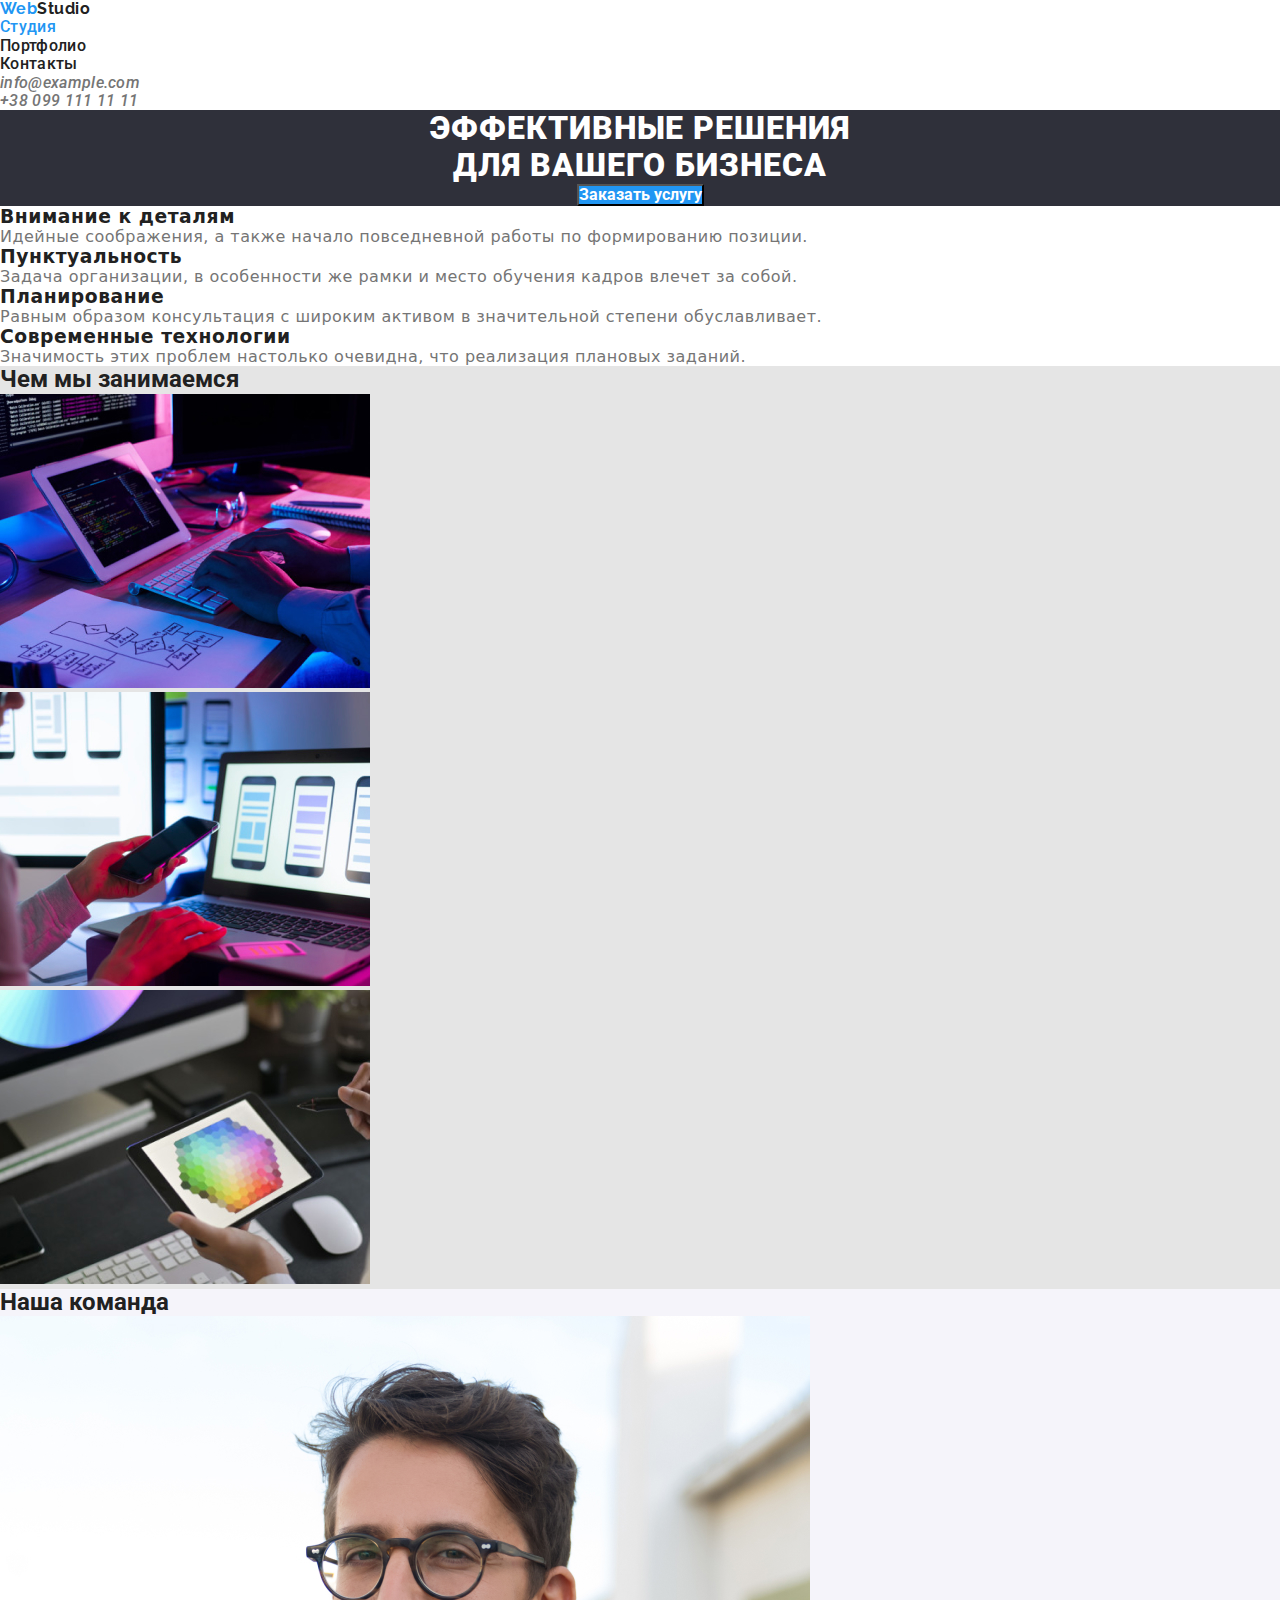
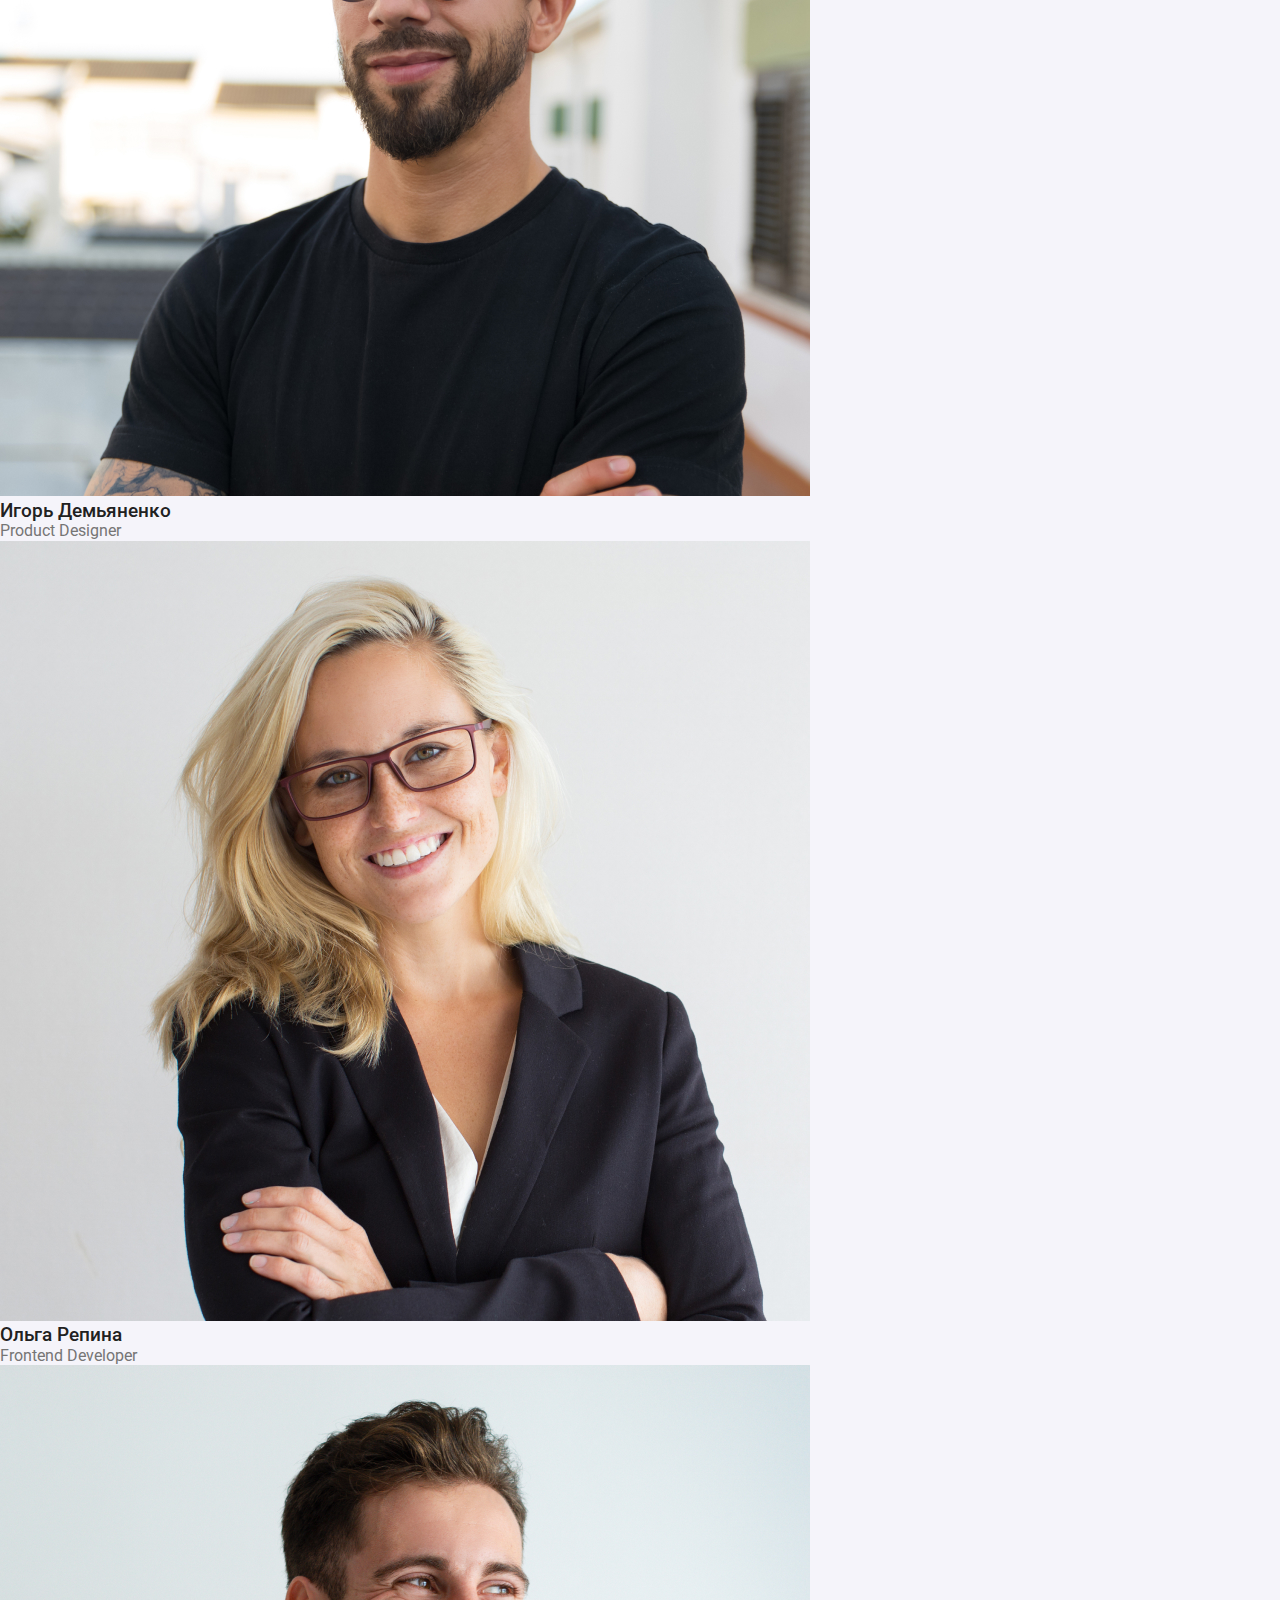
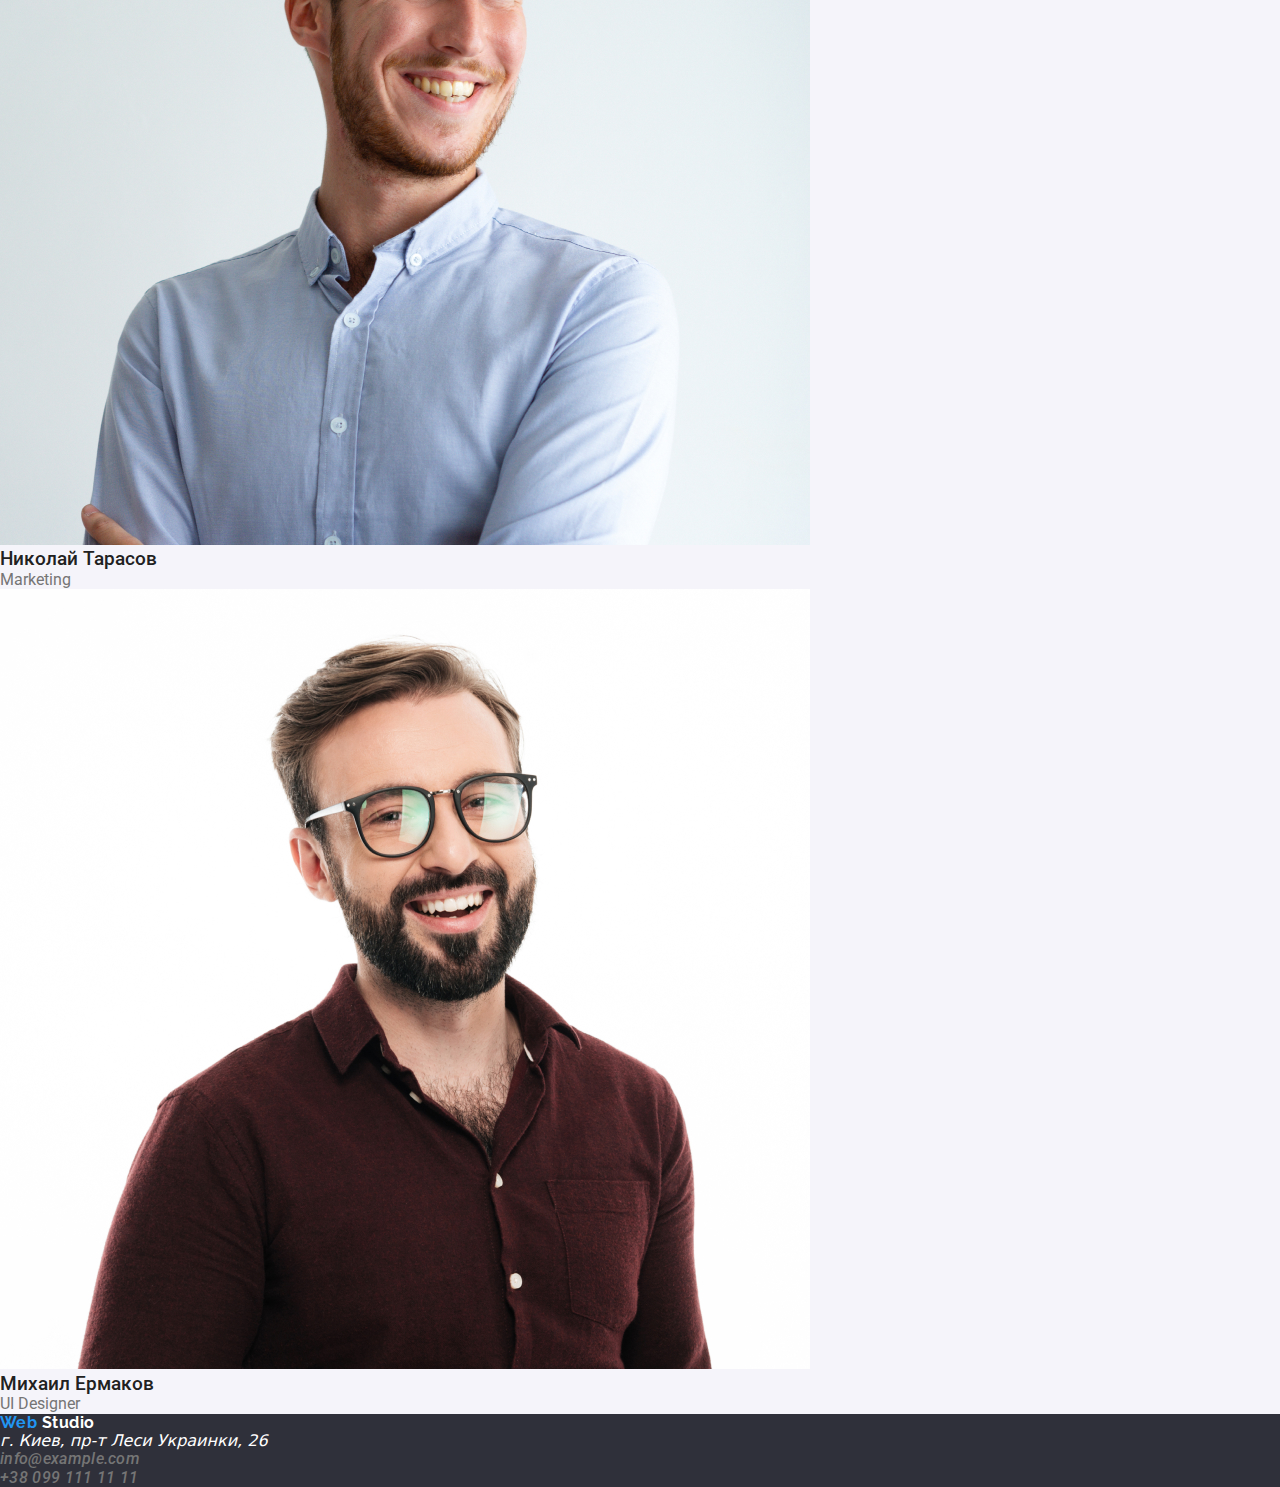
==== commit 4035b19f: "Homework2" ====
--- a/index.html
+++ b/index.html
@@ -3,7 +3,9 @@
 <head>
     <meta charset="UTF-8">
     <meta name="viewport" content="width=device-width, initial-scale=1.0">
-    <link rel="preconnect" href="https://fonts.gstatic.com">
+    <link rel="stylesheet"
+        href="https://cdnjs.cloudflare.com/ajax/libs/modern-normalize/1.0.0/modern-normalize.min.css" />
+        <link rel="preconnect" href="https://fonts.gstatic.com">
     <link href="https://fonts.googleapis.com/css2?family=Raleway:wght@700&family=Roboto:wght@400;500;700;900&display=swap"
         rel="stylesheet">
     <link rel="stylesheet" href="css/style.css">
@@ -16,7 +18,7 @@
          <Span class="logo-header">Web</Span>Studio </a>
     <nav class="site-nav"> 
      <ul>
-         <li> <a class="active" href="index.html">Студия </a> </li>
+         <li> <a class="selected" href="index.html">Студия </a> </li>
          <li> <a href="portfolio.html">Портфолио </a> </li>
          <li> <a href="contacts.html">Контакты </a> </li>
      </ul>
@@ -35,7 +37,7 @@
 
 <main>
     <!--Эффективные решения-->
-    <section class="hero" >
+    <section class="hero">
         <h1>Эффективные решения <br /> для вашего бизнеса </h1>
       <button type="button"> Заказать услугу </button> 
     </section>
--- a/css/style.css
+++ b/css/style.css
@@ -50,7 +50,7 @@
 .site-nav a:hover {
   color: var(--text-accent-color);
 }
-.site-nav .active {
+.site-nav .selected {
   color: var(--text-accent-color);
 }
 
@@ -72,6 +72,7 @@
   font-family: Roboto;
   letter-spacing: 0.06em;
   background-color: var(--background-head-color);
+  text-align: center;
 }
 h1 {
   font-weight: 900;
@@ -164,3 +165,36 @@
 footer address p {
   color: var(--text-contrast-color);
 }
+
+.site-menu button {
+  font-family: Roboto;
+  font-weight: 500;
+  line-height: 1, 14;
+  letter-spacing: 0.02em;
+  color: var(--text-main-color);
+  background-color: var(--button-portfolio-color);
+}
+
+.site-menu button:focus,
+.site-menu button:active,
+.site-menu button:hover {
+  color: var(--text-contrast-color);
+  background-color: var(--button-color);
+}
+
+.projects {
+  font-family: Roboto;
+  background-color: var(--background-main-color);
+}
+.projects h3 {
+  font-weight: 700;
+  line-height: 2;
+  letter-spacing: 0.06em;
+  color: var(--text-main-color);
+}
+.projects p {
+  font-weight: 400;
+  line-height: 1, 88;
+  letter-spacing: 0.03em;
+  color: var(--text-secondary-color);
+}
